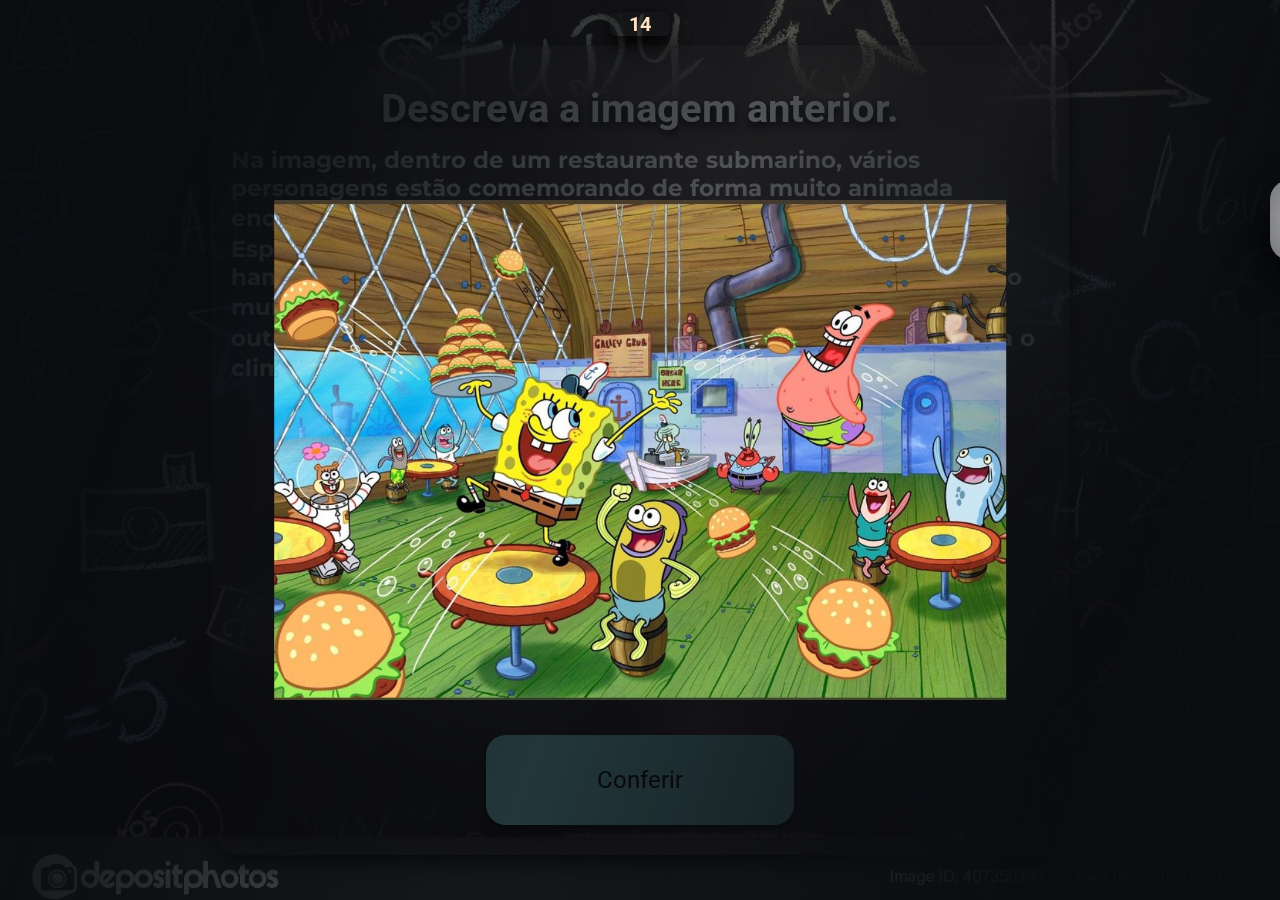
==== index.html @ 62385762 "jogo texto descritivo" ====
<!DOCTYPE html>
<html lang="en">

<head>
    <meta charset="UTF-8">
    <meta name="viewport" content="width=device-width, initial-scale=1.0">
    <link rel="stylesheet" href="style.css">
    <link rel="preconnect" href="https://fonts.googleapis.com">
    <link rel="preconnect" href="https://fonts.gstatic.com" crossorigin>
    <link
        href="https://fonts.googleapis.com/css2?family=Arimo:ital,wght@0,400..700;1,400..700&family=Inter:ital,opsz,wght@0,14..32,100..900;1,14..32,100..900&family=Montserrat:ital,wght@0,700;1,700&family=Open+Sans:ital,wght@0,300..800;1,300..800&family=Roboto:ital,wght@0,100..900;1,100..900&family=Ubuntu:ital,wght@0,300;0,400;0,500;0,700;1,300;1,400;1,500;1,700&display=swap"
        rel="stylesheet">
    <title>Document</title>
</head>

<body onload="start()">
    <audio id="tictac" src="img/Som Tic Tac RELOGIO Audio EFEITO SONORO [mZ3wjSXz6wk]_[cut_15sec].mp3"></audio>
    <audio id="acerto" src="./img/acerto.mp3"></audio>
    <audio id="erro" src="./img/erro.mp3"></audio>
    <div id="mask"></div>
    <main>
        <img id="img" src="" alt="">
    </main>
    <h2 id="timer">15</h2>
    <form action="" id="describing-form">
        <h1 id="describing-form-tittle">Descreva a imagem anterior.</h1>
        <h3 id="describing-form-text"></h3>
        <button type="button" onclick="verValores()" id="subbimit-button">Conferir</button>



    </form>
    <form id="pass-form" action="">
        <img onclick="pass()" id="pass-icon" src="./img/pass-icon.png" alt="">
    </form>
</body>
<script src="./main.js"></script>

</html>
---- style.css ----
* {
  margin: 0;
  padding: 0;
  box-sizing: border-box;
  font-family: "Roboto", sans-serif;
  font-optical-sizing: auto;
}

body {
  width: 100vw;
  height: 100vh;
  background: url("./img/fundo.jpg");
  background-size: cover;
  display: flex;
  background-position: center;
  justify-content: center;
  align-items: center;
  background-repeat: no-repeat;
}
#img,
#mask {
  display: flex;
  width: auto;
  height: 500px;
  position: absolute;
  z-index: 3;
  transition: opacity 1s;
  top: 50%;
  left: 50%;
  transform: translate(-50%, -50%);
}
#mask {
  width: 100vw;
  height: 100vh;
  z-index: 2;
  transition: opacity 0.8s;
  background: linear-gradient(
    109deg,
    rgba(10, 12, 16, 0.99) 15%,
    rgba(10, 12, 16, 0.7) 50%,
    rgba(10, 12, 16, 0.99) 85%
  );
}
#timer {
  display: flex;
  position: absolute;
  z-index: 4;
  justify-content: center;
  align-items: center;
  width: 60px;
  border-radius: 5px;
  top: 12px;
  color: bisque;
  font-size: 20px;
  backdrop-filter: blur(20px);
  box-shadow: 0 8px 20px rgb(0, 0, 0);
}
#describing-form {
  display: flex;
  flex-direction: column;
  width: 67vw;
  height: 90vh;
  align-items: center;
  gap: 40px;
  padding: 20px;
  border-radius: 30px;
  backdrop-filter: blur(37px);
  box-shadow: 0 8px 20px rgb(0, 0, 0);
}
#describing-form-tittle {
  color: rgb(251, 253, 255);
  margin-top: 20px;
  font-size: 40px;
  font-weight: 700;
  text-shadow: 0 5px 10px #000000;
}
#describing-form-text {
  margin-top: -2vw;
  font-size: 22px;
  color: aliceblue;
  font-family: "Montserrat", sans-serif;
  font-optical-sizing: auto;
  word-wrap: break-word;
  overflow-wrap: break-word;
  font-size: clamp(16px, 2vw, 23px);
  font-weight: 700;
}
select,
option {
  background: transparent;
  font-size: 21px;
  display: inline-block;
  font-family: "Montserrat", sans-serif;
  color: aqua;
  border: 1px solid aqua;
  border-radius: 10px;
  transition: 1s ease-in-out;
  padding: 2px 6px;
}

#subbimit-button {
  position: absolute;
  display: flex;
  align-items: center;
  justify-content: center;
  bottom: 30px;
  width: 24vw;
  height: 10vh;
  background: cadetblue;
  border-radius: 20px;
  border: none;
  cursor: pointer;
  transition: 0.4s;
  font-size: 24px;
  box-shadow: 0 6px 10px rgb(0, 0, 0);
}
#subbimit-button:hover {
  width: 26vw;
  height: 12vh;
  background: rgb(204, 166, 69);
  font-size: 25px;
  box-shadow: 0 8px 20px rgb(0, 0, 0);
}
#pass-form {
  display: flex;
  position: absolute;
  z-index: 3;
  width: 180px;
  height: 80px;
  margin-right: -160px;
  right: 0;
  top: 20vh;
  backdrop-filter: blur(40px);
  padding-left: 10px;
  align-items: center;
  border-radius: 20px;
  box-shadow: 0 16px 40px rgb(0, 0, 0);
  background: rgba(255, 255, 255, 0.3);
  transition: 0.4s ease-in-out;
  cursor: pointer;
}
#pass-form:hover {
  transform: scale(1.2);
  background: rgba(169, 249, 255, 0.3);
  box-shadow: 0 20px 50px rgb(0, 0, 0);
}
#pass-icon {
  width: 60px;
  height: 65px;
}
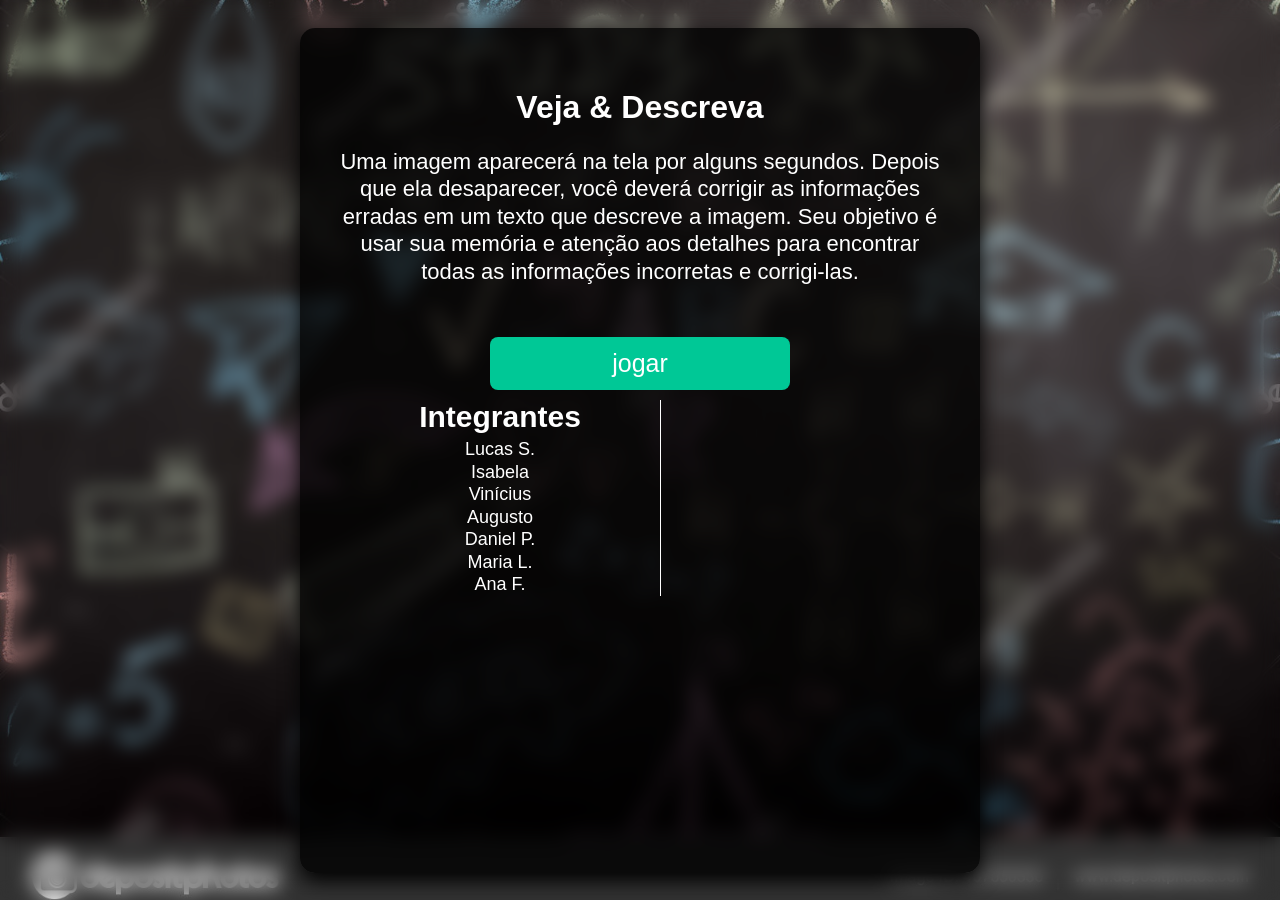
==== commit 962fe17a: "renomeacao dos arquivos" ====
--- a/index.html
+++ b/index.html
@@ -4,36 +4,126 @@
 <head>
     <meta charset="UTF-8">
     <meta name="viewport" content="width=device-width, initial-scale=1.0">
-    <link rel="stylesheet" href="style.css">
-    <link rel="preconnect" href="https://fonts.googleapis.com">
-    <link rel="preconnect" href="https://fonts.gstatic.com" crossorigin>
-    <link
-        href="https://fonts.googleapis.com/css2?family=Arimo:ital,wght@0,400..700;1,400..700&family=Inter:ital,opsz,wght@0,14..32,100..900;1,14..32,100..900&family=Montserrat:ital,wght@0,700;1,700&family=Open+Sans:ital,wght@0,300..800;1,300..800&family=Roboto:ital,wght@0,100..900;1,100..900&family=Ubuntu:ital,wght@0,300;0,400;0,500;0,700;1,300;1,400;1,500;1,700&display=swap"
-        rel="stylesheet">
     <title>Document</title>
 </head>
 
-<body onload="start()">
-    <audio id="tictac" src="img/Som Tic Tac RELOGIO Audio EFEITO SONORO [mZ3wjSXz6wk]_[cut_15sec].mp3"></audio>
-    <audio id="acerto" src="./img/acerto.mp3"></audio>
-    <audio id="erro" src="./img/erro.mp3"></audio>
-    <div id="mask"></div>
-    <main>
-        <img id="img" src="" alt="">
-    </main>
-    <h2 id="timer">15</h2>
-    <form action="" id="describing-form">
-        <h1 id="describing-form-tittle">Descreva a imagem anterior.</h1>
-        <h3 id="describing-form-text"></h3>
-        <button type="button" onclick="verValores()" id="subbimit-button">Conferir</button>
+<body>
+    <!DOCTYPE html>
+    <html lang="pt-BR">
+
+    <head>
+        <meta charset="UTF-8">
+        <title>Veja & Descreva</title>
+
+        <style>
+            body {
+                margin: 0;
+                font-family: Arial, sans-serif;
+                background: url("./img/fundo.jpg");
+                backdrop-filter: blur(10px);
+                background-size: cover;
+                display: flex;
+                background-position: center;
+                color: white;
+                display: flex;
+                justify-content: center;
+                align-items: center;
+                height: 100vh;
+            }
+
+            .container {
+                text-align: center;
+                background: rgba(0, 0, 0, 0.8);
+                box-shadow: 0 8px 20px rgb(0, 0, 0);
+                padding: 40px;
+                border-radius: 15px;
+                width: 600px;
+                height: 85vh;
+            }
+
+            h1 {
+                margin-bottom: 20px;
+            }
+
+            p {
+                font-size: 18px;
+                line-height: 1.25;
+            }
+
+            #explicacao {
+                font-size: 22px;
+            }
+
+            button {
+                margin-top: 30px;
+                padding: 12px 25px;
+                font-size: 25px;
+                border: none;
+                border-radius: 8px;
+                cursor: pointer;
+                background: #00c896;
+                color: white;
+                width: 300px;
+            }
+
+            button:hover {
+                transform: scale(1.05);
+            }
+
+            .integrantes {
+                margin-top: 10px;
+                font-size: 16px;
+                width: 25vw;
+                border-right: 1px #fff solid;
+            }
+
+            h3 {
+                font-size: 30px;
+                margin: 10px 0 -14px 0px;
+
+            }
+        </style>
+    </head>
+
+    <body>
+
+        <div class="container">
+
+            <h1>Veja & Descreva</h1>
+
+            <p id="explicacao">
+                Uma imagem aparecerá na tela por alguns segundos.
+                Depois que ela desaparecer, você deverá corrigir as informações erradas
+                em um texto que descreve a imagem.
+                Seu objetivo é usar sua memória e atenção aos detalhes para encontrar
+                todas as informações incorretas e corrigi-las.
+            </p>
+
+            <a href="./jogo.html">
+                <button>jogar</button>
+            </a>
+
+            <div class="integrantes">
+                <h3>Integrantes</h3>
+                <p>
+                    Lucas S.<br>
+                    Isabela<br>
+                    Vinícius<br>
+                    Augusto<br>
+                    Daniel P.<br>
+                    Maria L.<br>
+                    Ana F.
+                </p>
+            </div>
+
+        </div>
 
 
 
-    </form>
-    <form id="pass-form" action="">
-        <img onclick="pass()" id="pass-icon" src="./img/pass-icon.png" alt="">
-    </form>
+    </body>
+
+    </html>
+
 </body>
-<script src="./main.js"></script>
 
 </html>
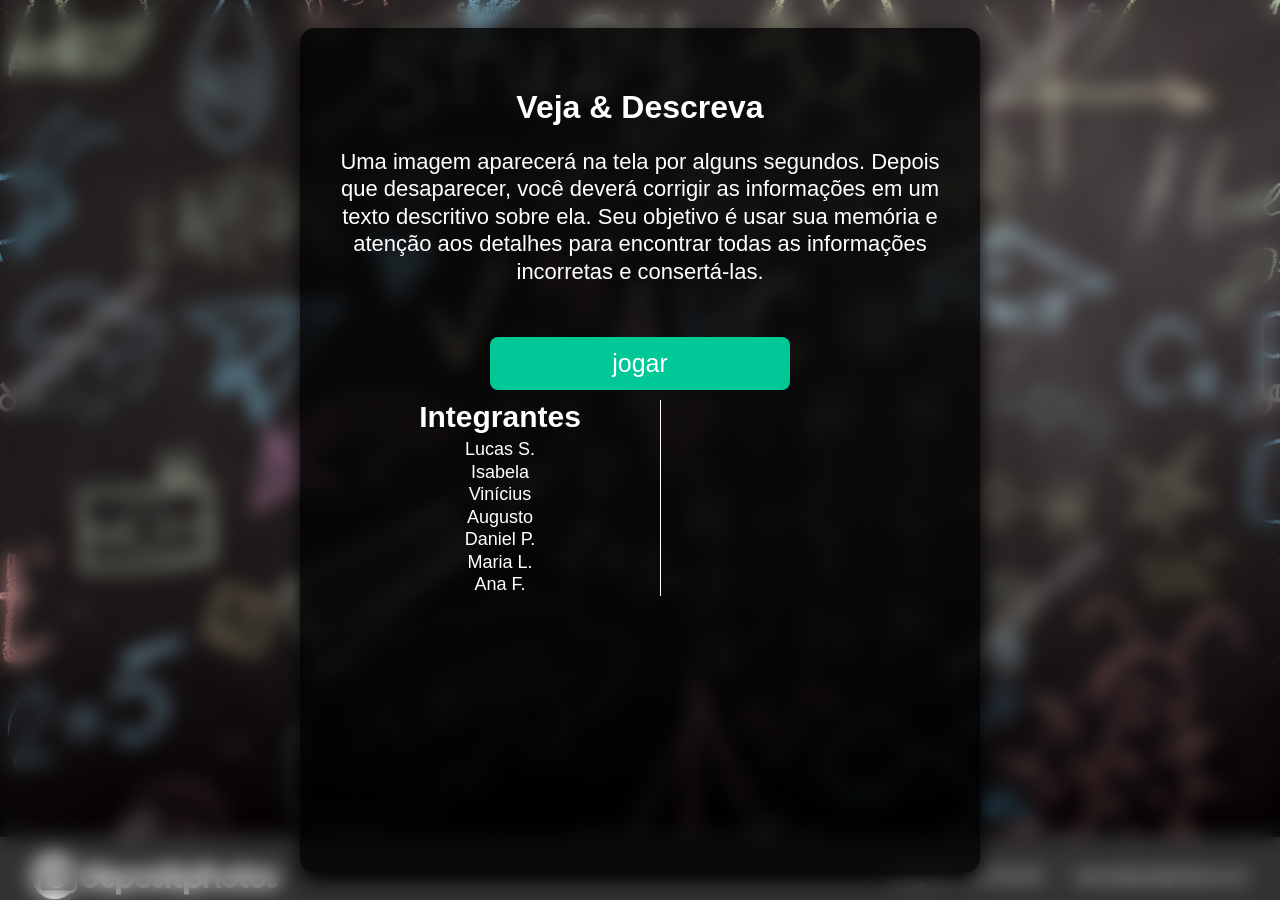
==== commit c0f32f7f: "musica de fundo" ====
--- a/index.html
+++ b/index.html
@@ -92,11 +92,9 @@
             <h1>Veja & Descreva</h1>
 
             <p id="explicacao">
-                Uma imagem aparecerá na tela por alguns segundos.
-                Depois que ela desaparecer, você deverá corrigir as informações erradas
-                em um texto que descreve a imagem.
-                Seu objetivo é usar sua memória e atenção aos detalhes para encontrar
-                todas as informações incorretas e corrigi-las.
+                Uma imagem aparecerá na tela por alguns segundos. Depois que desaparecer, você deverá corrigir as
+                informações em um texto descritivo sobre ela. Seu objetivo é usar sua memória e atenção aos detalhes
+                para encontrar todas as informações incorretas e consertá-las.
             </p>
 
             <a href="./jogo.html">
